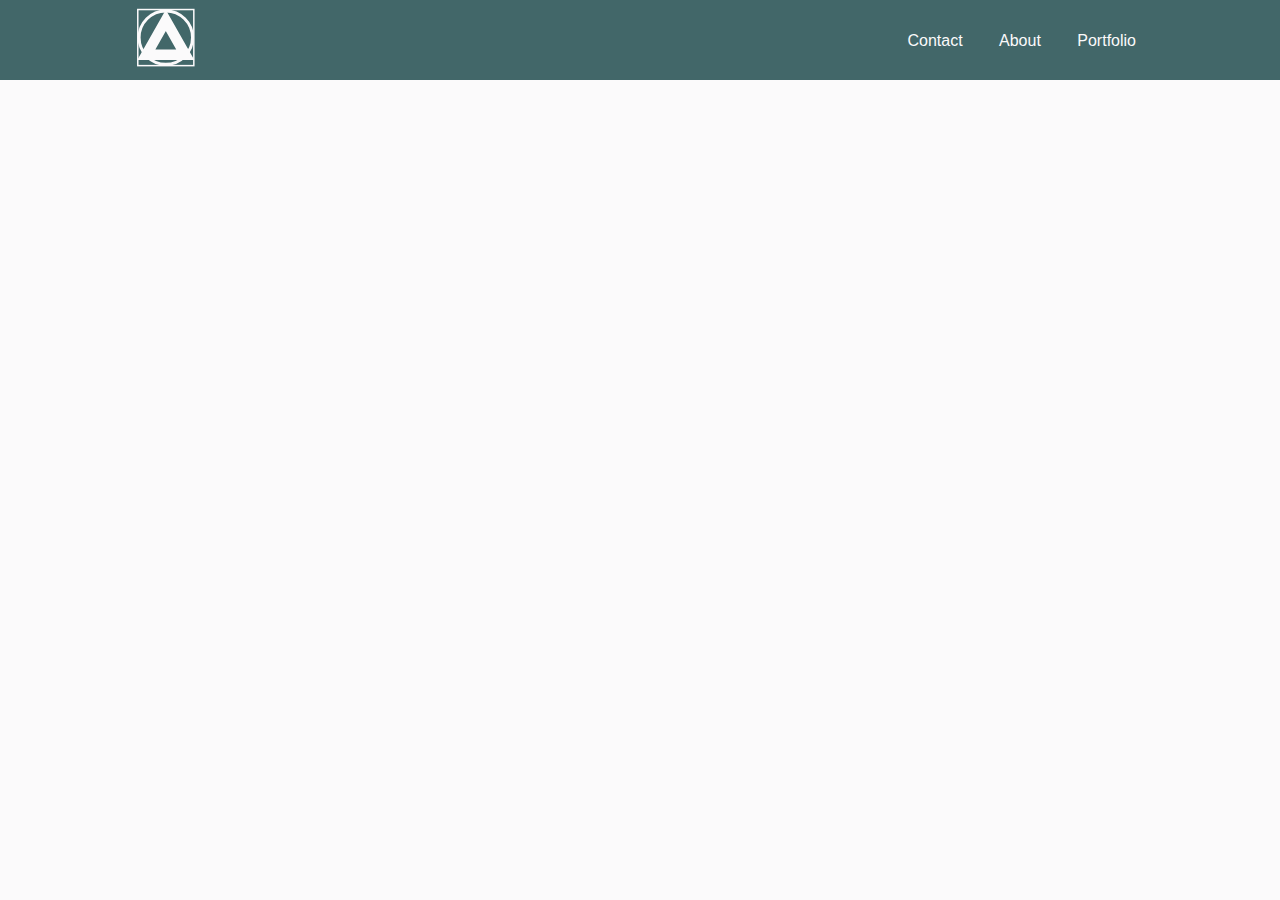
==== html/index.html @ 6ae2dd02 "first commit" ====
<!DOCTYPE html>
<html>
    <head>
        <title> Test Site </title>
        <meta charset="utf-8">
        <meta name="viewport" content="width=device, initial-scale=1.0">
        <link rel="stylesheet" href="../css/main.css">
    </head>

    <body>
        <!-- Navigation Bar -->
        <div class="navbar">
            <div class="navbar-container">
                <div class="navbar-left">
                    <a class="navbar-brand" href="">
                        <img alt="JYY Logo" src="../img/logo.svg">   
                    </a>
                    
                </div>

                <div class="navbar-right">
                    <ul class="nav-list">
                        <a> Contact </a>
                        <a> About </a>
                        <a> Portfolio </a>
                    </ul>
                </div>
            </div>
        </div>

    <script src="../js/app.js"> </script>

    </body>
</html>
---- css/main.css ----
body {
    background-color: #FBFAFB;
    margin: 0em;
    font-family: 'Quicksand', helvetica, arial, sans-serif;
}

img {
    max-width: 30%;
    max-height: 30%;
}

h3 {
    display: inline-flex;
    align-items: center;
    justify-content: center;
}

.navbar {
    background-color: #426769;
    height: 5em;
    font-size: 1em;
}

.navbar-container {
    margin: auto;
    width: 80%;
    /* padding: 10px; */
}

.navbar-left {
    color: #FBFAFB;
    float: left;
    height: 5em;

}

.navbar-right {
    float: right;
    color: #FBFAFB;
    height: 3em;
}

.nav-list a {
    font-size: 1em;
    margin: 1em;
    display: inline-block;
}

.navbar-brand {
    display: inline-block;
    vertical-align: center;
}

@media screen and (max-width: 700px) {
    .nav-list { display: none;}
    
}
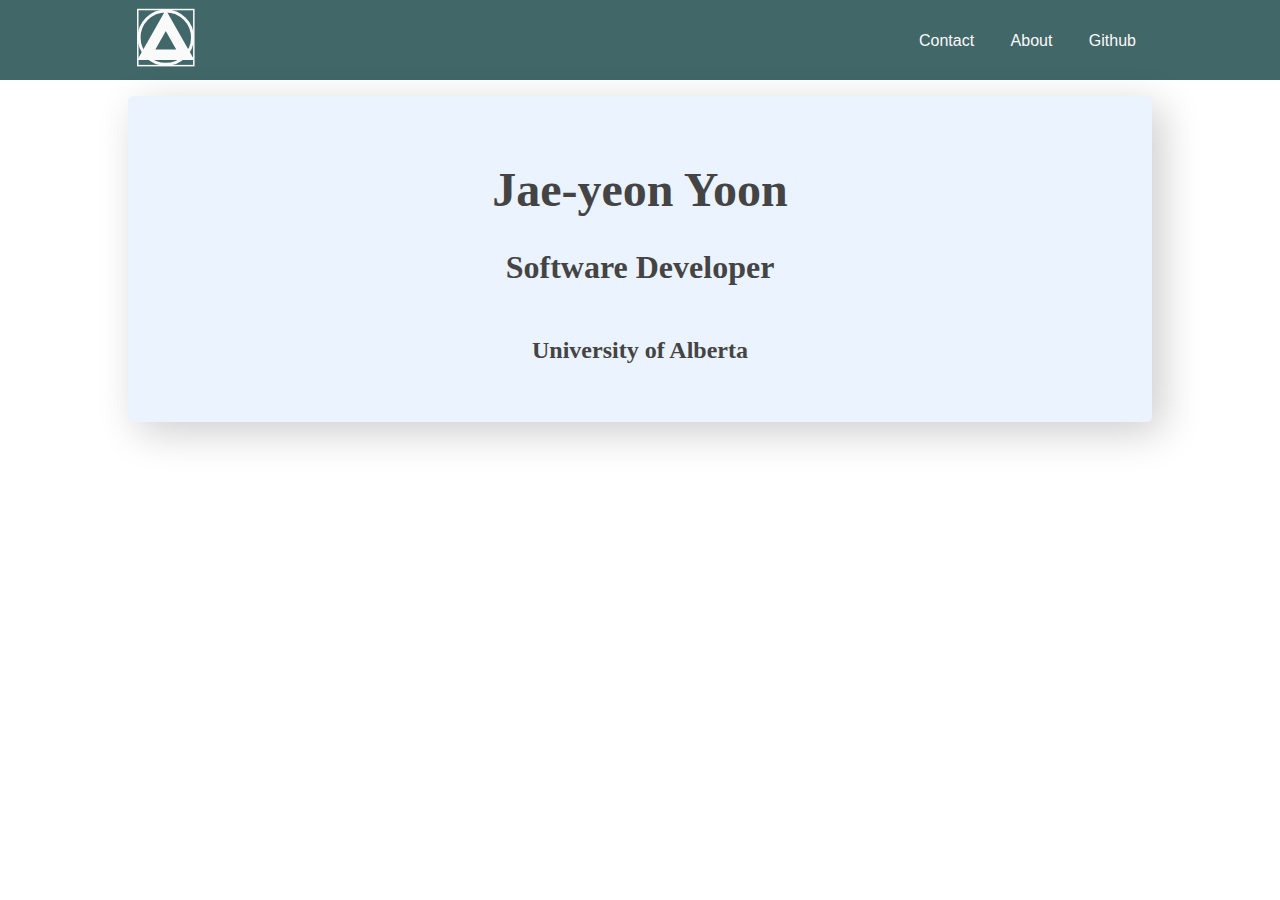
==== commit ebe13ac3: "Added Card to landing page" ====
--- a/html/index.html
+++ b/html/index.html
@@ -8,9 +8,10 @@
     </head>
 
     <body>
+        
         <!-- Navigation Bar -->
         <div class="navbar">
-            <div class="navbar-container">
+            <div class="container">
                 <div class="navbar-left">
                     <a class="navbar-brand" href="">
                         <img alt="JYY Logo" src="../img/logo.svg">   
@@ -22,13 +23,25 @@
                     <ul class="nav-list">
                         <a> Contact </a>
                         <a> About </a>
-                        <a> Portfolio </a>
+                        <a> Github </a>
                     </ul>
                 </div>
             </div>
         </div>
 
+
+    <!-- TODO: Landing Page main content -->
+    <div class="container">
+        <div class="card">
+            <h1> Jae-yeon Yoon </h1>
+            <h2> Software Developer </h2>
+            <h3> University of Alberta </h3>
+        </div>
+    </div>
+
+    <!-- TODO: Hamburger Menu -->
+
     <script src="../js/app.js"> </script>
-
+    
     </body>
 </html>--- a/css/main.css
+++ b/css/main.css
@@ -1,8 +1,10 @@
-body {
-    background-color: #FBFAFB;
+body{
+    font-family: 'Quicksand', helvetica, arial, sans-serif;
+    /* background-color: #FBFAFB; */
     margin: 0em;
-    font-family: 'Quicksand', helvetica, arial, sans-serif;
+    height: 100%
 }
+
 
 img {
     max-width: 30%;
@@ -15,13 +17,15 @@
     justify-content: center;
 }
 
+
 .navbar {
     background-color: #426769;
     height: 5em;
     font-size: 1em;
+    z-index: 1;
 }
 
-.navbar-container {
+.container {
     margin: auto;
     width: 80%;
     /* padding: 10px; */
@@ -51,7 +55,37 @@
     vertical-align: center;
 }
 
+/* TODO: on decreased screen-size, make Hamburger Appear */
 @media screen and (max-width: 700px) {
     .nav-list { display: none;}
     
 }
+
+/* TODO: Card */
+.card {
+    font-family: 'Georgia', serif;
+
+    color: #444;
+    background-color: #EBF3FF ;
+    border-radius: 5px;
+    max-width: 100%;
+    text-align: center;
+    margin: 1em auto;
+    padding: 34px;
+    position: relative;
+    box-shadow: 10px 10px 40px rgba(0, 0, 0, 0.2);
+    cursor: pointer;
+}
+
+.card h1 {
+    
+    font-size: 3em;
+}
+
+.card h2 {
+    font-size: 2em;
+}
+
+.card h3 { 
+    font-size: 1.5em;
+}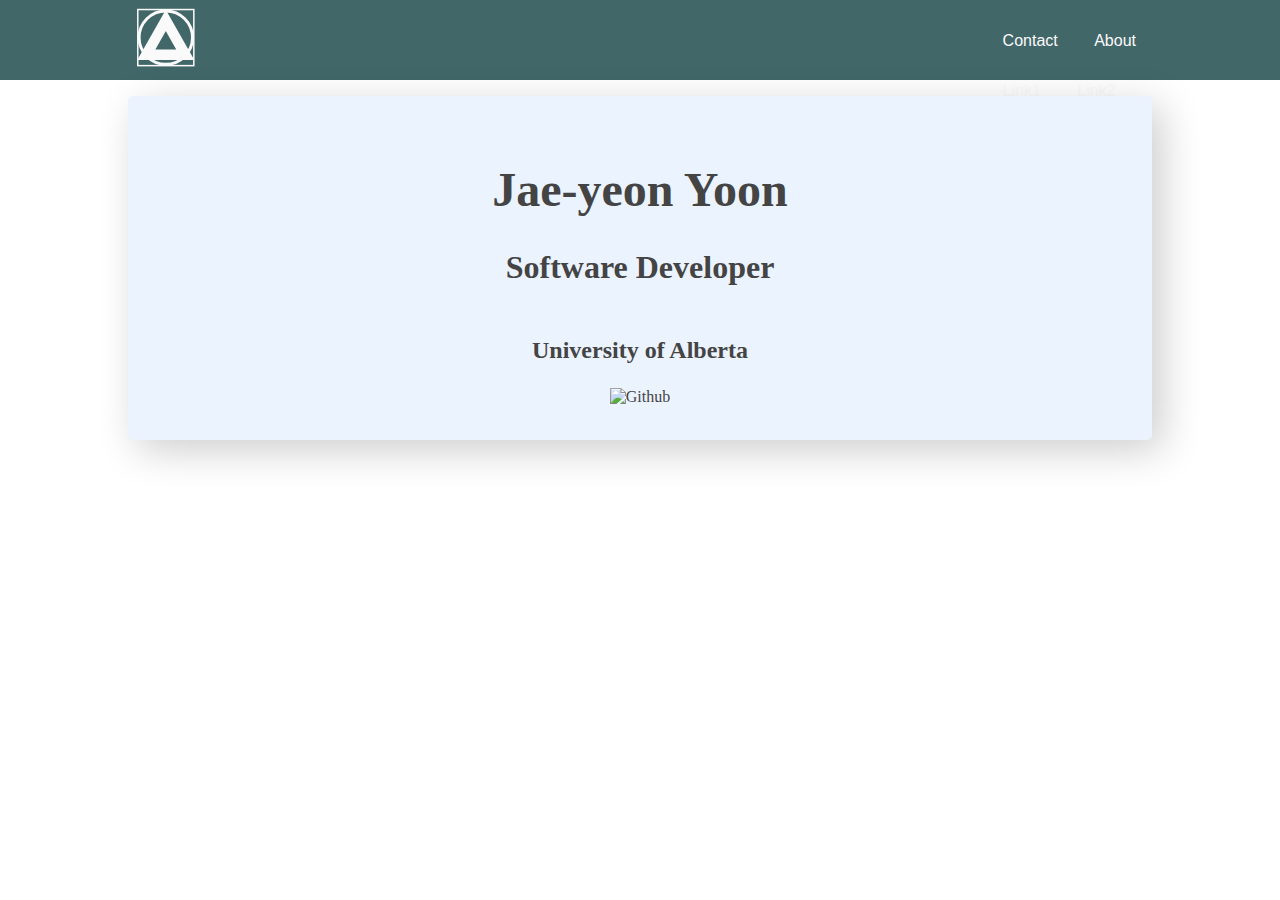
==== commit 02ee01a8: "Finished JS implementation of menu bars & dropdown" ====
--- a/html/index.html
+++ b/html/index.html
@@ -23,8 +23,21 @@
                     <ul class="nav-list">
                         <a> Contact </a>
                         <a> About </a>
-                        <a> Github </a>
+
+                        <!-- TODO: Hamburger Menu -->
+                        <div class="dropdown">
+                            <div id="myMenuContainer" class="menu-container" onclick="menuBarOnClick(this)"> 
+                                <div class="bar1"></div>
+                                <div class="bar2"></div>
+                                <div class="bar3"></div>
+                            </div>
+                            <div id="myDropdown" class="dropdown-content">
+                                <a>Link1</a>
+                                <a>Link2</a>
+                            </div>
+                        </div>
                     </ul>
+                    
                 </div>
             </div>
         </div>
@@ -36,10 +49,12 @@
             <h1> Jae-yeon Yoon </h1>
             <h2> Software Developer </h2>
             <h3> University of Alberta </h3>
+            <br />
+            <img id="github-logo" alt="Github" src="../img/GitHub_Logo.png" title="Github">
         </div>
     </div>
 
-    <!-- TODO: Hamburger Menu -->
+    
 
     <script src="../js/app.js"> </script>
     
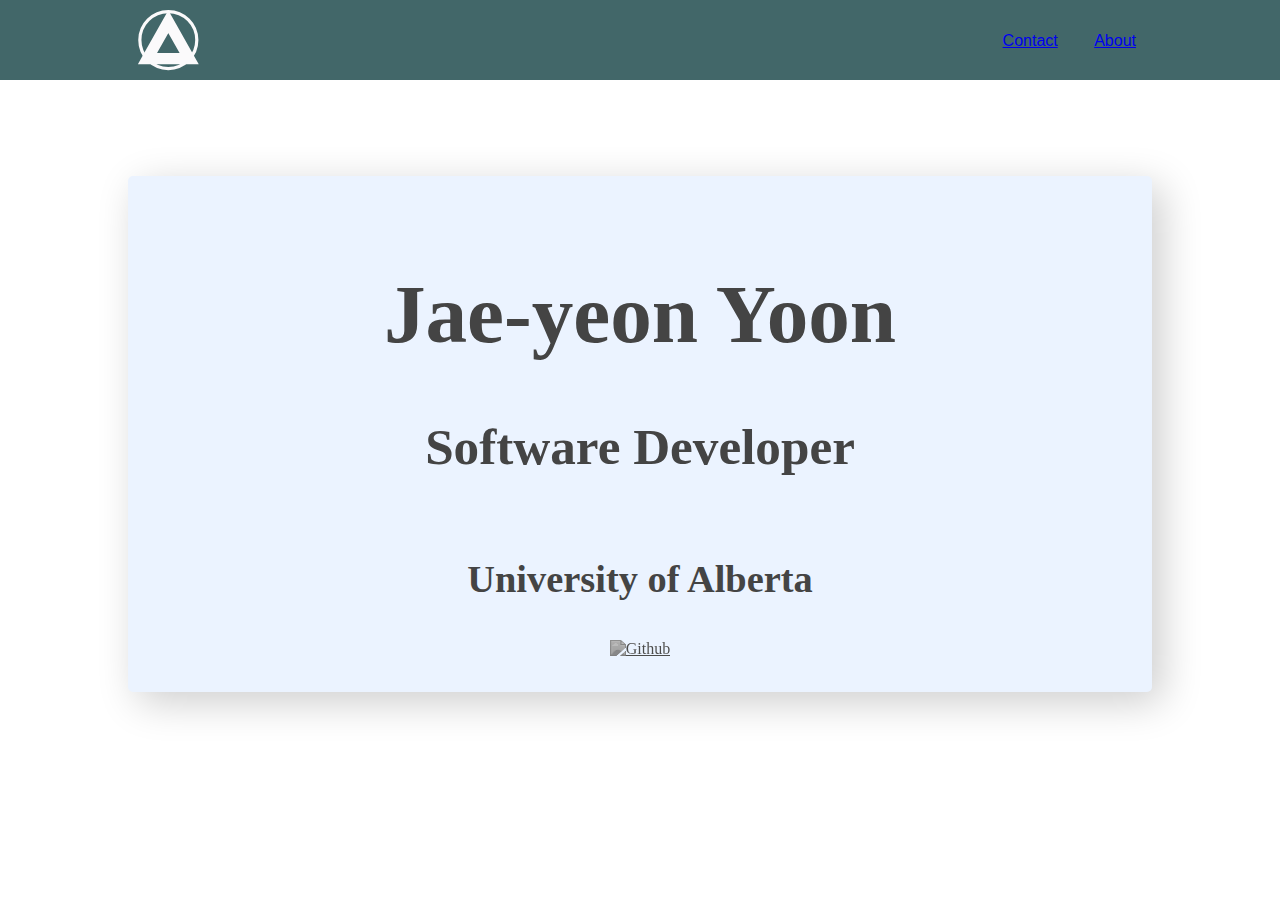
==== commit a925f78f: "Added fade in animation to cards" ====
--- a/html/index.html
+++ b/html/index.html
@@ -1,7 +1,7 @@
 <!DOCTYPE html>
 <html>
     <head>
-        <title> Test Site </title>
+        <title> Jae-yeon Yoon </title>
         <meta charset="utf-8">
         <meta name="viewport" content="width=device, initial-scale=1.0">
         <link rel="stylesheet" href="../css/main.css">
@@ -13,7 +13,7 @@
         <div class="navbar">
             <div class="container">
                 <div class="navbar-left">
-                    <a class="navbar-brand" href="">
+                    <a class="navbar-brand" href="index.html">
                         <img alt="JYY Logo" src="../img/logo.svg">   
                     </a>
                     
@@ -21,10 +21,10 @@
 
                 <div class="navbar-right">
                     <ul class="nav-list">
-                        <a> Contact </a>
-                        <a> About </a>
+                        <a href="contact.html"> Contact </a>
+                        <a href="about.html"> About </a>
 
-                        <!-- TODO: Hamburger Menu -->
+                        <!-- Hamburger Menu -->
                         <div class="dropdown">
                             <div id="myMenuContainer" class="menu-container" onclick="menuBarOnClick(this)"> 
                                 <div class="bar1"></div>
@@ -32,8 +32,8 @@
                                 <div class="bar3"></div>
                             </div>
                             <div id="myDropdown" class="dropdown-content">
-                                <a>Link1</a>
-                                <a>Link2</a>
+                                <a href="contact.html"> Contact </a>
+                                <a href="about.html"> About </a>
                             </div>
                         </div>
                     </ul>
@@ -42,19 +42,18 @@
             </div>
         </div>
 
-
-    <!-- TODO: Landing Page main content -->
+    <!-- Landing Page Main Content -->
     <div class="container">
-        <div class="card">
+        <div class="card animated animatedFadeIn fadeIn">
             <h1> Jae-yeon Yoon </h1>
             <h2> Software Developer </h2>
             <h3> University of Alberta </h3>
             <br />
-            <img id="github-logo" alt="Github" src="../img/GitHub_Logo.png" title="Github">
+            <a href="https://github.com/leoyoon17" target="_blank">
+                <img id="github-logo" alt="Github" src="../img/GitHub_Logo.png" title="Github"> 
+            </a>
         </div>
     </div>
-
-    
 
     <script src="../js/app.js"> </script>
     
--- a/css/main.css
+++ b/css/main.css
@@ -7,8 +7,8 @@
 
 
 img {
-    max-width: 30%;
-    max-height: 30%;
+    max-width: 100%;
+    max-height: 100%;
 }
 
 h3 {
@@ -35,13 +35,15 @@
     color: #FBFAFB;
     float: left;
     height: 5em;
-
+    vertical-align: center;
+    /* min-width: 5em; */
 }
 
 .navbar-right {
     float: right;
     color: #FBFAFB;
     height: 3em;
+    font-weight: normal;
 }
 
 .nav-list a {
@@ -53,39 +55,119 @@
 .navbar-brand {
     display: inline-block;
     vertical-align: center;
+    max-width: 5em;
+}
+
+
+/* TODO: Card */
+.card {
+    font-family: 'Georgia', serif;
+    color: #444;
+    background-color: #EBF3FF;
+    border-radius: 5px;
+    height: 100%;
+    max-width: 100%;
+    max-height: 100%;
+    text-align: center;
+    margin: 6em auto;
+    padding: 34px;
+    position: relative;
+    box-shadow: 10px 10px 40px rgba(0, 0, 0, 0.2);
+    overflow: hidden
+}
+
+.card h1 {
+    font-size: 6.5vw;
+}
+
+.card h2 {
+    font-size: 4vw;
+}
+
+.card h3 { 
+    font-size: 3vw;
+}
+
+#github-logo {
+    max-width: 15%;
+    max-height: 15%;
+    filter: invert(26%) sepia(0%) saturate(1%) hue-rotate(151deg) brightness(99%) contrast(98%);
 }
 
 /* TODO: on decreased screen-size, make Hamburger Appear */
 @media screen and (max-width: 700px) {
-    .nav-list { display: none;}
-    
+    .nav-list a { display: none;}
+    .nav-list .menu-container {
+        display: inline-block;
+    }   
 }
 
-/* TODO: Card */
-.card {
-    font-family: 'Georgia', serif;
+@media screen and (min-width: 700px) {
+    #myDropdown {display: none;}
+}
 
-    color: #444;
-    background-color: #EBF3FF ;
-    border-radius: 5px;
-    max-width: 100%;
+
+
+.menu-container {
+    display: none;
+    height: 50%;
+    vertical-align: center;
     text-align: center;
-    margin: 1em auto;
-    padding: 34px;
-    position: relative;
-    box-shadow: 10px 10px 40px rgba(0, 0, 0, 0.2);
     cursor: pointer;
 }
 
-.card h1 {
-    
-    font-size: 3em;
+.bar1, .bar2, .bar3 {
+    width: 35px;
+    height: 5px;
+    background-color: #FBFAFB;
+    margin: 6px 0;
+    transition: 0.4s;
+    pointer-events: none;
 }
 
-.card h2 {
-    font-size: 2em;
+.change .bar1 {
+    -webkit-transform: rotate(-45deg) translate(-9px, 6px);
+    transform: rotate(-45deg) translate(-9px, 6px);
 }
 
-.card h3 { 
-    font-size: 1.5em;
+.change .bar2 {opacity: 0;}
+
+.change .bar3 {
+-webkit-transform: rotate(45deg) translate(-8px, -8px);
+transform: rotate(45deg) translate(-8px, -8px);
+}
+
+/* Dropdown Menu (Responsive) */
+.dropdown {
+    float: right;
+    position: relative;
+    /* display: inline-block; */
+}
+
+.dropdown-content {
+    display: none;
+    /* display: block; */
+    position: absolute;
+    background-color: #f1f1f1;
+    min-width: 160px;
+    box-shadow: 0px 8px 16px 0px rgba(0,0,0,0.2);
+    right: 0;
+    z-index: 1;
+}
+
+.dropdown-content a {
+    color: black;
+    padding: 12px 17px;
+    text-decoration: none;
+    display: block;
+}
+
+.dropdown-content a:hover {
+    background-color: #ddd;
+}
+
+.show { 
+    display : block;
+    -webkit-transition: all 0.4s ease-in-out;
+    transition: all 0.4s ease-in-out;
 }